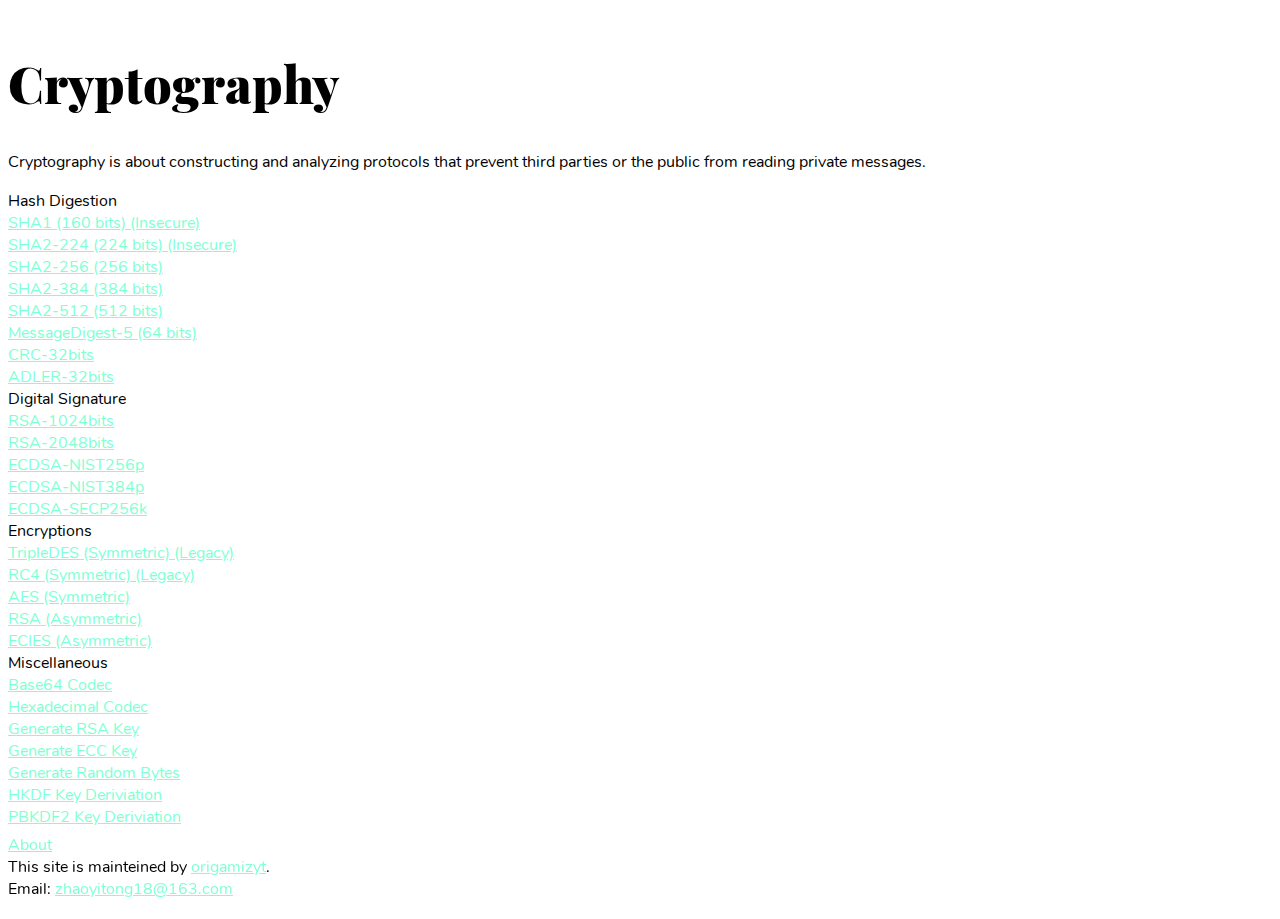
==== crypto/index.html @ 07a544a9 "Add crypto/index.html page" ====
<!DOCTYPE html>
<html>
  <head>
    <title>Cryptography</title>
    <script src='https://cdn.staticfile.org/jquery/3.5.1/jquery.js'></script>
    <script src='https://cdn.staticfile.org/popper.js/2.8.4/umd/popper.js'></script>
    <script src='https://cdn.staticfile.org/twitter-bootstrap/4.6.0/js/bootstrap.js'></script>
    <link rel='stylesheet' href='https://cdn.staticfile.org/twitter-bootstrap/4.6.0/css/bootstrap.css'>
    <link rel='stylesheet' href='../assets/main.css'>
  </head>
  <body class='bg-dark text-white text-center'>
    <main class='container'>
      <section class='main'>
        <h1 class='big-title'>Cryptography</h1>
        <span>
          Cryptography is about constructing and analyzing protocols
          that prevent third parties or the public from reading private messages.
        </span>
      </section>
      <hr>
      <section>
        <div class='row'>
          <div class='col-3 d-flex flex-column'>
            <span>Hash Digestion</span><br>
            <div class='d-flex flex-column justify-content-between flex-grow-1'>
              <a href='hash?name=sha1'>SHA1 (160 bits) (Insecure)</a><br>
              <a href='hash.html?name=sha224'>SHA2-224 (224 bits) (Insecure)</a><br>
              <a href='hash.html?name=sha256'>SHA2-256 (256 bits)</a><br>
              <a href='hash.html?name=sha384'>SHA2-384 (384 bits)</a><br>
              <a href='hash.html?name=sha512'>SHA2-512 (512 bits)</a><br>
              <a href='hash.html?name=md5'>MessageDigest-5 (64 bits)</a><br>
              <a href='hash.html?name=crc32'>CRC-32bits</a><br>
              <a href='hash.html?name=adler32'>ADLER-32bits</a>
            </div>
          </div>
          <div class='col-3 d-flex flex-column'>
            <span>Digital Signature</span><br>
            <div class='d-flex flex-column justify-content-between flex-grow-1'>
              <a href='sign.html?name=rsa-1024'>RSA-1024bits</a><br>
              <a href='sign.html?name=rsa-2048'>RSA-2048bits</a><br>
              <a href='sign.html?name=ecdsa-nist256p'>ECDSA-NIST256p</a><br>
              <a href='sign.html?name=ecdsa-nist384p'>ECDSA-NIST384p</a><br>
              <a href='sign.html?name=ecdsa-secp256k'>ECDSA-SECP256k</a><br>
            </div>
          </div>
          <div class='col-3 d-flex flex-column'>
            <span>Encryptions</span><br>
            <div class='d-flex flex-column justify-content-between flex-grow-1'>
              <a href='crypt.html?name=des3'>TripleDES (Symmetric) (Legacy)</a><br>
              <a href='crypt.html?name=rc4'>RC4 (Symmetric) (Legacy)</a><br>
              <a href='crypt.html?name=aes'>AES (Symmetric)</a><br>
              <a href='crypt.html?name=rsa'>RSA (Asymmetric)</a><br>
              <a href='crypt.html?name=ecies'>ECIES (Asymmetric)</a><br>
            </div>
          </div>
          <div class='col-3 d-flex flex-column'>
            <span>Miscellaneous</span><br>
            <div class='d-flex flex-column justify-content-between flex-grow-1'>
              <a href='misc.html?name=b64'>Base64 Codec</a><br>
              <a href='misc.html?name=hex'>Hexadecimal Codec</a><br>
              <a href='misc.html?name=genrsa'>Generate RSA Key</a><br>
              <a href='misc.html?name=genecc'>Generate ECC Key</a><br>
              <a href='misc.html?name=rbytes'>Generate Random Bytes</a><br>
              <a href='misc.html?name=hkdf'>HKDF Key Deriviation</a><br>
              <a href='misc.html?name=pbkdf2'>PBKDF2 Key Deriviation</a><br>
            </div>
          </div>
        </div>
      </section>
    </main>
    <footer class='footer bg-dark'>
      <div class='container'>
        <hr>
        <div class='row mb-2'>
          <div class='col-6 p-2'>
            <a href='/about.html'>About</a>
          </div>
          <div class='col-6 p-2'>
            <span>This site is mainteined by <a href='https://github.com/origamizyt'>origamizyt</a>.</span><br>
            <span>Email: <a href='mailto:zhaoyitong18@163.com'>zhaoyitong18@163.com</a></span>
          </div>
        </div>
      </div>
    </footer>
  </body>
</html>
---- assets/main.css ----
body {
    font-family: 'body-font';
}

.big-title {
    font-size: 50px;
    font-family: 'title-font';
    font-weight: 800;
}

.main {
    margin-top: 50px;
}

.footer {
    position: sticky;
    bottom: 0;
    width: 100%;
}

.half-card {
    max-width: 50%;
}

a {
    color:aquamarine;
}

hr {
    background-color: white;
    height: 1px;
    border: none;
}

.shadow-hover {
    box-shadow: 0 1px 2px rgba(255,255,255,.2);
    transition: box-shadow 0.3s ease-in-out;
}

.shadow-hover:hover {
    box-shadow: 0 5px 15px rgba(255,255,255,.4);
}

@font-face {
    font-family: "title-font";
    src: url("PlayfairDisplay-Black.ttf");
}

@font-face {
    font-family: "body-font";
    src: url("Nunito-Regular.ttf");
}
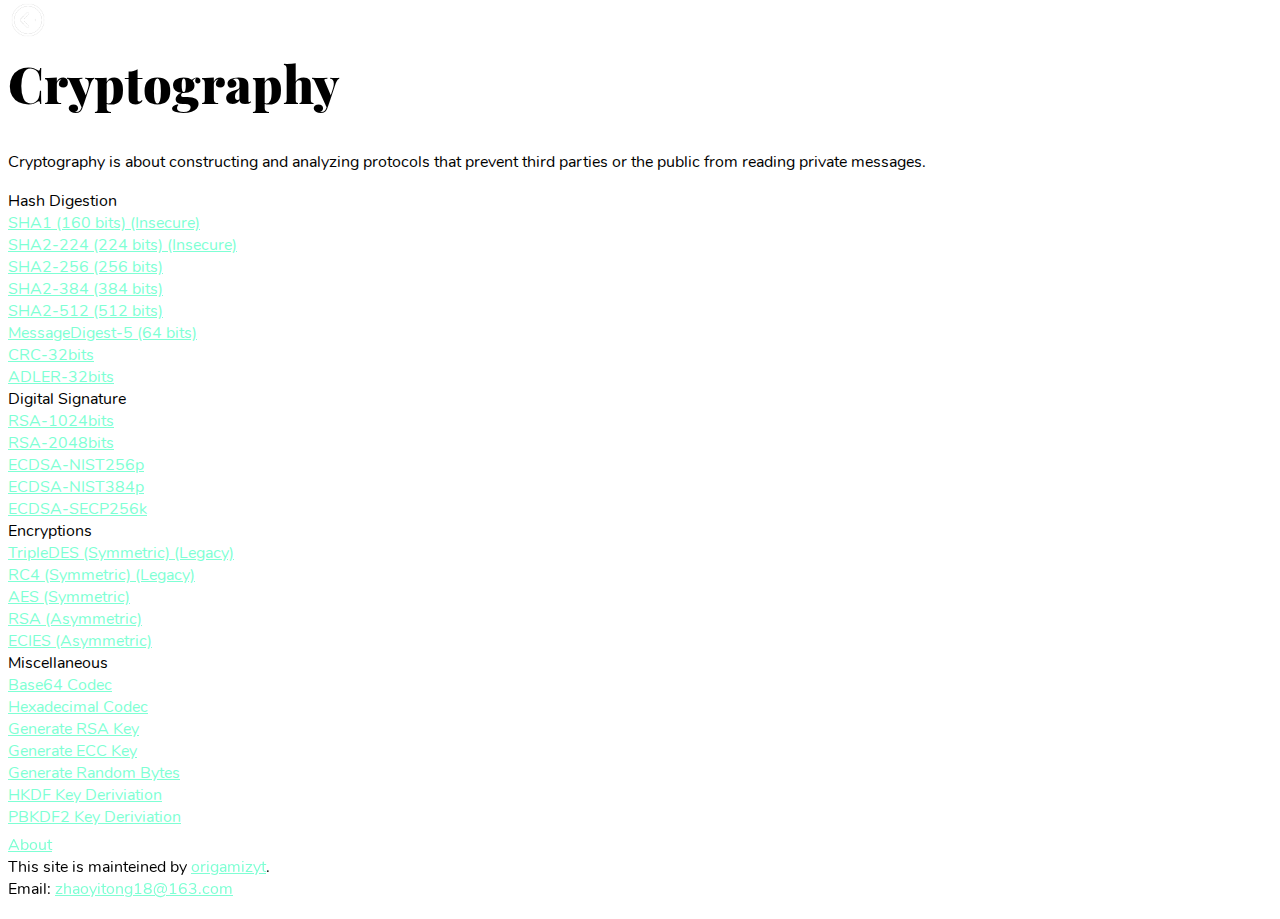
==== commit 4c539f4b: "Add back arrow" ====
--- a/crypto/index.html
+++ b/crypto/index.html
@@ -9,6 +9,11 @@
     <link rel='stylesheet' href='../assets/main.css'>
   </head>
   <body class='bg-dark text-white text-center'>
+    <header class='header text-left p-2'>
+      <a href='..'>
+        <img src='../assets/backarrow.png' alt='back' height='40'>
+      </a>
+    </header>
     <main class='container'>
       <section class='main'>
         <h1 class='big-title'>Cryptography</h1>
--- a/assets/main.css
+++ b/assets/main.css
@@ -10,6 +10,12 @@
 
 .main {
     margin-top: 50px;
+}
+
+.header {
+    position: fixed;
+    top: 0;
+    width: 100%;
 }
 
 .footer {
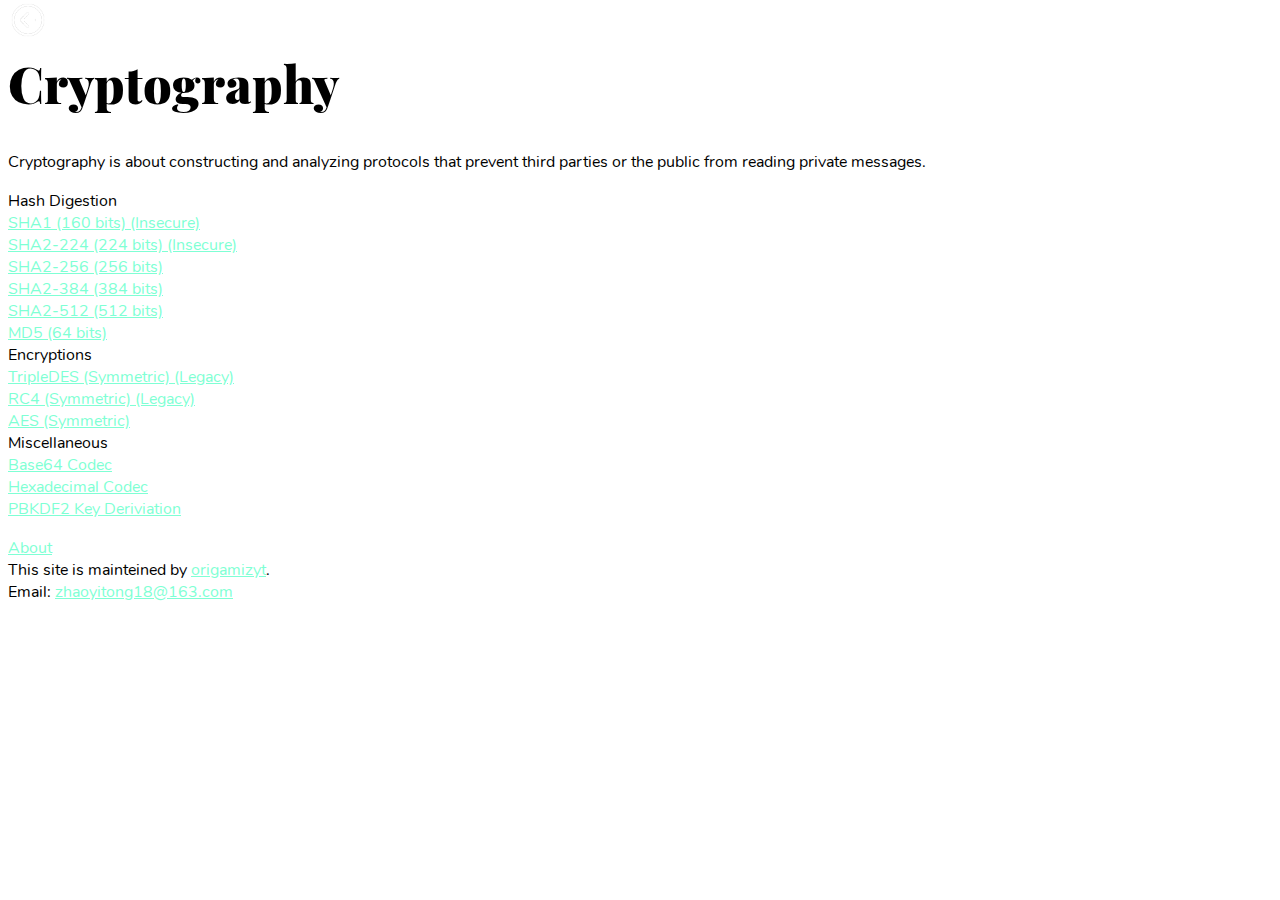
==== commit cf5c0157: "Add hash.html" ====
--- a/crypto/index.html
+++ b/crypto/index.html
@@ -25,48 +25,30 @@
       <hr>
       <section>
         <div class='row'>
-          <div class='col-3 d-flex flex-column'>
+          <div class='col-4 d-flex flex-column'>
             <span>Hash Digestion</span><br>
             <div class='d-flex flex-column justify-content-between flex-grow-1'>
-              <a href='hash?name=sha1'>SHA1 (160 bits) (Insecure)</a><br>
+              <a href='hash.html?name=sha1'>SHA1 (160 bits) (Insecure)</a><br>
               <a href='hash.html?name=sha224'>SHA2-224 (224 bits) (Insecure)</a><br>
               <a href='hash.html?name=sha256'>SHA2-256 (256 bits)</a><br>
               <a href='hash.html?name=sha384'>SHA2-384 (384 bits)</a><br>
               <a href='hash.html?name=sha512'>SHA2-512 (512 bits)</a><br>
-              <a href='hash.html?name=md5'>MessageDigest-5 (64 bits)</a><br>
-              <a href='hash.html?name=crc32'>CRC-32bits</a><br>
-              <a href='hash.html?name=adler32'>ADLER-32bits</a>
+              <a href='hash.html?name=md5'>MD5 (64 bits)</a><br>
             </div>
           </div>
-          <div class='col-3 d-flex flex-column'>
-            <span>Digital Signature</span><br>
-            <div class='d-flex flex-column justify-content-between flex-grow-1'>
-              <a href='sign.html?name=rsa-1024'>RSA-1024bits</a><br>
-              <a href='sign.html?name=rsa-2048'>RSA-2048bits</a><br>
-              <a href='sign.html?name=ecdsa-nist256p'>ECDSA-NIST256p</a><br>
-              <a href='sign.html?name=ecdsa-nist384p'>ECDSA-NIST384p</a><br>
-              <a href='sign.html?name=ecdsa-secp256k'>ECDSA-SECP256k</a><br>
-            </div>
-          </div>
-          <div class='col-3 d-flex flex-column'>
+          <div class='col-4 d-flex flex-column'>
             <span>Encryptions</span><br>
             <div class='d-flex flex-column justify-content-between flex-grow-1'>
               <a href='crypt.html?name=des3'>TripleDES (Symmetric) (Legacy)</a><br>
               <a href='crypt.html?name=rc4'>RC4 (Symmetric) (Legacy)</a><br>
               <a href='crypt.html?name=aes'>AES (Symmetric)</a><br>
-              <a href='crypt.html?name=rsa'>RSA (Asymmetric)</a><br>
-              <a href='crypt.html?name=ecies'>ECIES (Asymmetric)</a><br>
             </div>
           </div>
-          <div class='col-3 d-flex flex-column'>
+          <div class='col-4 d-flex flex-column'>
             <span>Miscellaneous</span><br>
             <div class='d-flex flex-column justify-content-between flex-grow-1'>
               <a href='misc.html?name=b64'>Base64 Codec</a><br>
               <a href='misc.html?name=hex'>Hexadecimal Codec</a><br>
-              <a href='misc.html?name=genrsa'>Generate RSA Key</a><br>
-              <a href='misc.html?name=genecc'>Generate ECC Key</a><br>
-              <a href='misc.html?name=rbytes'>Generate Random Bytes</a><br>
-              <a href='misc.html?name=hkdf'>HKDF Key Deriviation</a><br>
               <a href='misc.html?name=pbkdf2'>PBKDF2 Key Deriviation</a><br>
             </div>
           </div>
--- a/assets/main.css
+++ b/assets/main.css
@@ -47,6 +47,10 @@
     box-shadow: 0 5px 15px rgba(255,255,255,.4);
 }
 
+.mono {
+    font-family: "mono-font";
+}
+
 @font-face {
     font-family: "title-font";
     src: url("PlayfairDisplay-Black.ttf");
@@ -55,4 +59,9 @@
 @font-face {
     font-family: "body-font";
     src: url("Nunito-Regular.ttf");
+}
+
+@font-face {
+    font-family: "mono-font";
+    src: url("iosevka-extended.ttf");
 }